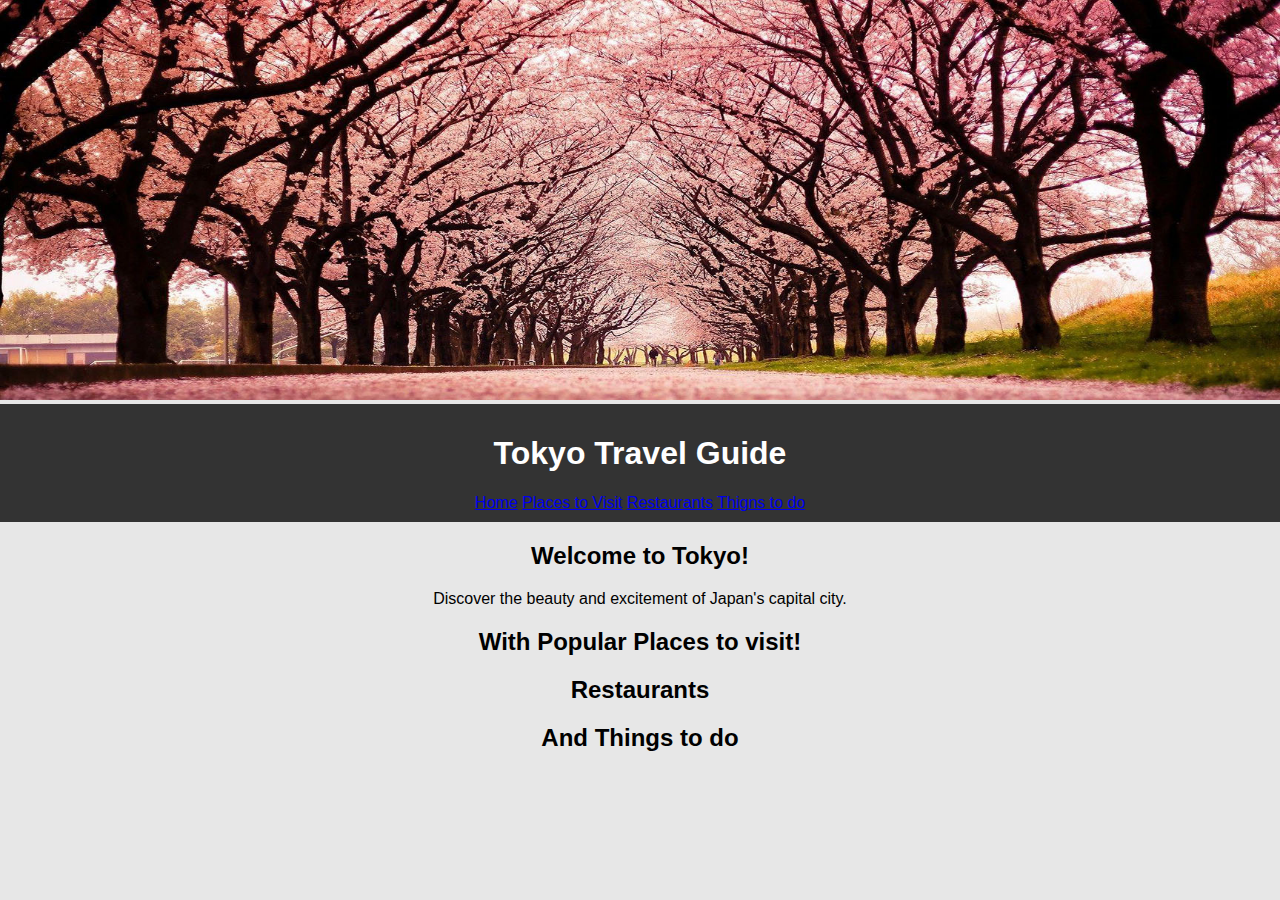
==== Index.html @ 4b11542a "First upload" ====
<!DOCTYPE html>
<html lang="en">
<head>
   
    <title>Name of Site here</title>
    
    <link rel="stylesheet" type="text/css" href="styles.css">
</head>
<body>
<!--****************************************************************************************-->

<div class="top">
<img src="images/2.jpg" height="200%" width="100%">









 <!--****************************************************************************************-->   
</body>
</html>

<!DOCTYPE html>
<html lang="en">

<head>
 <meta charset="UTF-8">
<meta name="viewport" content="width=device-width, initial-scale=1.0">
<title>Tokyo Travel Guide</title>
<link rel="stylesheet" href="styles.css">
</head>

<body>
 <header>
<h1>Tokyo Travel Guide</h1>
 <nav>
 <ul>
 <a href="home.html">Home</a>
 <a href="Places.html">Places to Visit</a>
 <a href="Restaurants.html">Restaurants</a>
 <a href="Things to do.html">Thigns to do</a>
</ul>
 </nav>
 </header>

    <section id="home">
 <h2>Welcome to Tokyo!</h2>
 <p>Discover the beauty and excitement of Japan's capital city.</p>
 </section> 

<section id="places">
<h2> With Popular Places to visit!</h2>

</section>

    <section id="Restaurants">
        <h2>Restaurants</h2>
    
    </section>

    <section id="Things to do">
        <h2> And Things to do</h2>
    
    </section>

    

    <script src="script.js"></script>
</body>

</html>
---- styles.css ----
body{   /*this body section will add styles to the whole page*/
    background-color: rgb(231, 231, 231); /*This changes the background colour*/
    text-align: center; /*This piece of code makes all content center in to the middle*/
    
} 

.top{
    background-color: aqua;
    height: 200px;
    width: 100%;
   } 

   body {
    font-family: 'Arial', sans-serif;
    margin: 0;
    padding: 0;
}

header {
    background-color: #333;
    color: #fff;
    padding: 10px;
    text-align: center;
}

nav ul {
    list-style-type: none;
    margin: 0;
    padding: 0;
}

nav ul li {
    display: inline;
    margin-right: 20px;
}

section {
    margin: 20px;
}

footer {
    background-color: #333;
    color: #fff;
    padding: 10px;
    text-align: center;
}
---- styles.css ----
body{   /*this body section will add styles to the whole page*/
    background-color: rgb(231, 231, 231); /*This changes the background colour*/
    text-align: center; /*This piece of code makes all content center in to the middle*/
    
} 

.top{
    background-color: aqua;
    height: 200px;
    width: 100%;
   } 

   body {
    font-family: 'Arial', sans-serif;
    margin: 0;
    padding: 0;
}

header {
    background-color: #333;
    color: #fff;
    padding: 10px;
    text-align: center;
}

nav ul {
    list-style-type: none;
    margin: 0;
    padding: 0;
}

nav ul li {
    display: inline;
    margin-right: 20px;
}

section {
    margin: 20px;
}

footer {
    background-color: #333;
    color: #fff;
    padding: 10px;
    text-align: center;
}
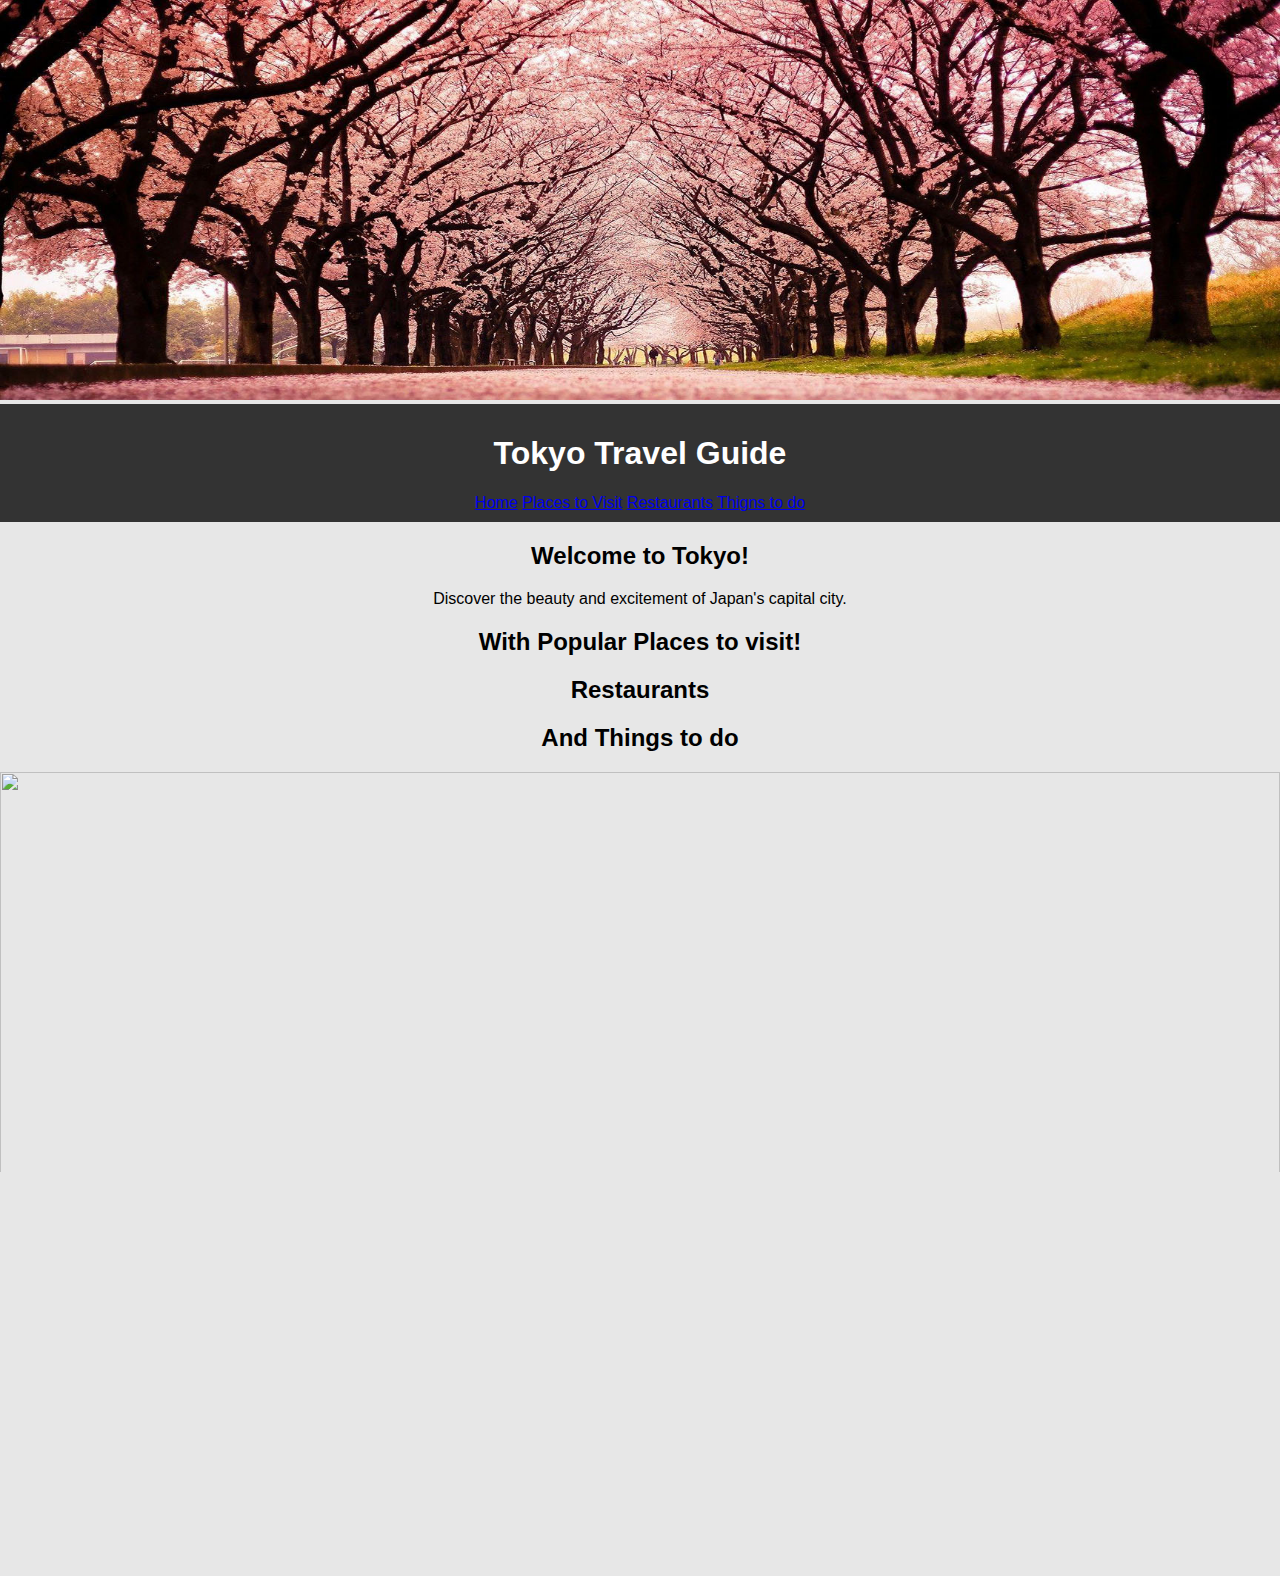
==== commit 8a96c7bd: "Update Index.html" ====
--- a/Index.html
+++ b/Index.html
@@ -74,6 +74,7 @@
 
 </html>
 
+<img src="images/" height="200%" width="100%">
 
 
 
@@ -82,4 +83,3 @@
 
 
 
-
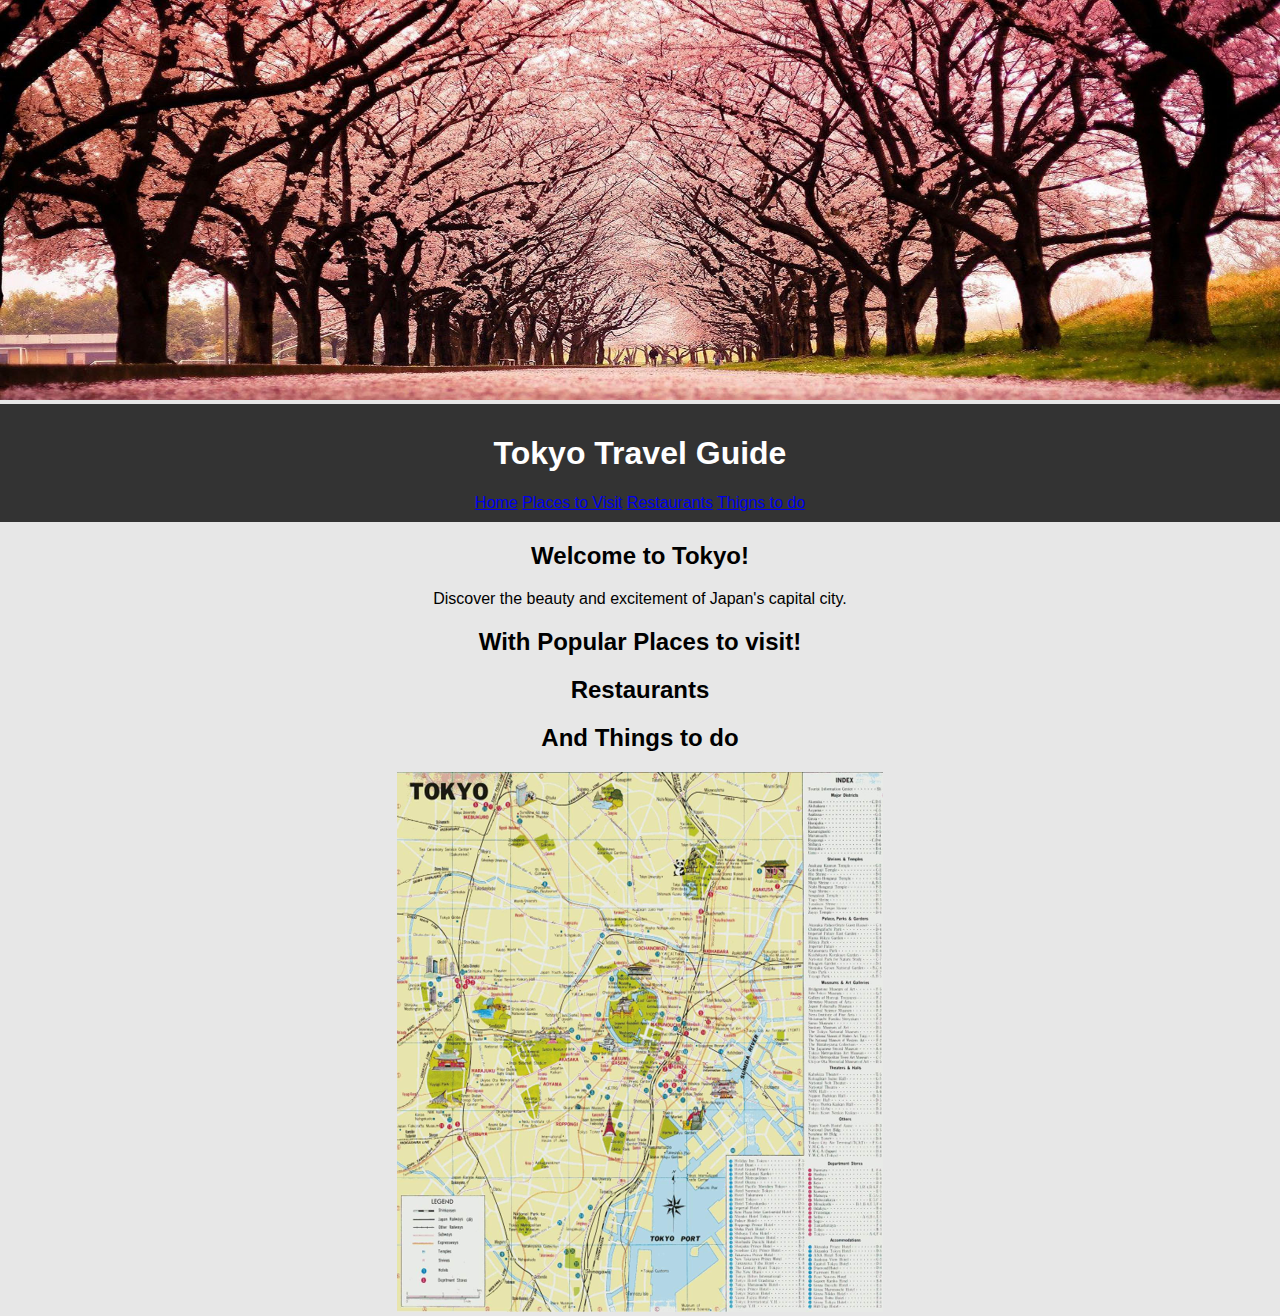
==== commit 9eeb5175: "Update Index.html" ====
--- a/Index.html
+++ b/Index.html
@@ -74,7 +74,7 @@
 
 </html>
 
-<img src="images/" height="200%" width="100%">
+<img src="images/Tokyo Map.png" height="auto" width="auto">
 
 
 
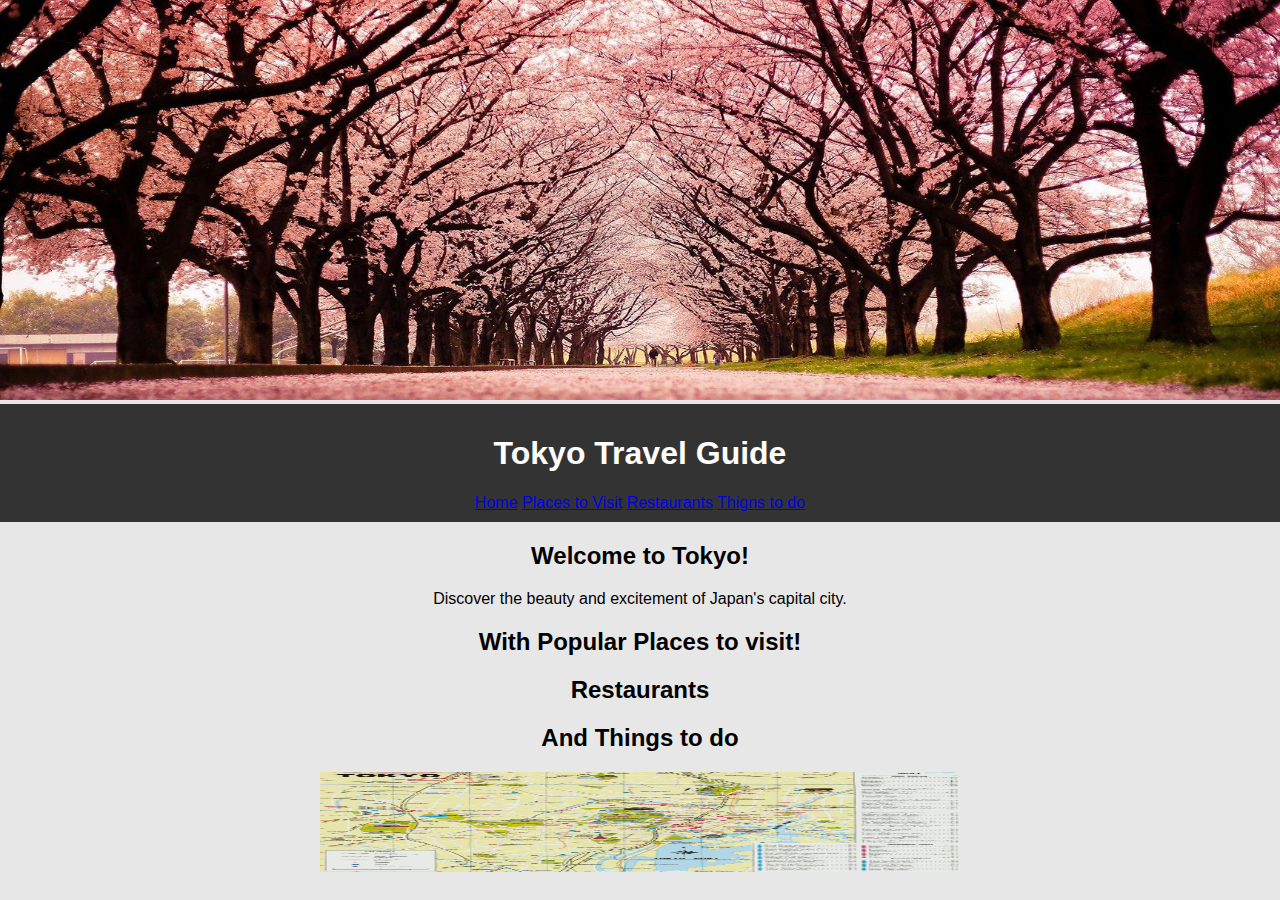
==== commit cc6c2a58: "Update Index.html" ====
--- a/Index.html
+++ b/Index.html
@@ -74,7 +74,7 @@
 
 </html>
 
-<img src="images/Tokyo Map.png" height="auto" width="auto">
+<img src="images/Tokyo Map.png" height="50%" width="50%">
 
 
 
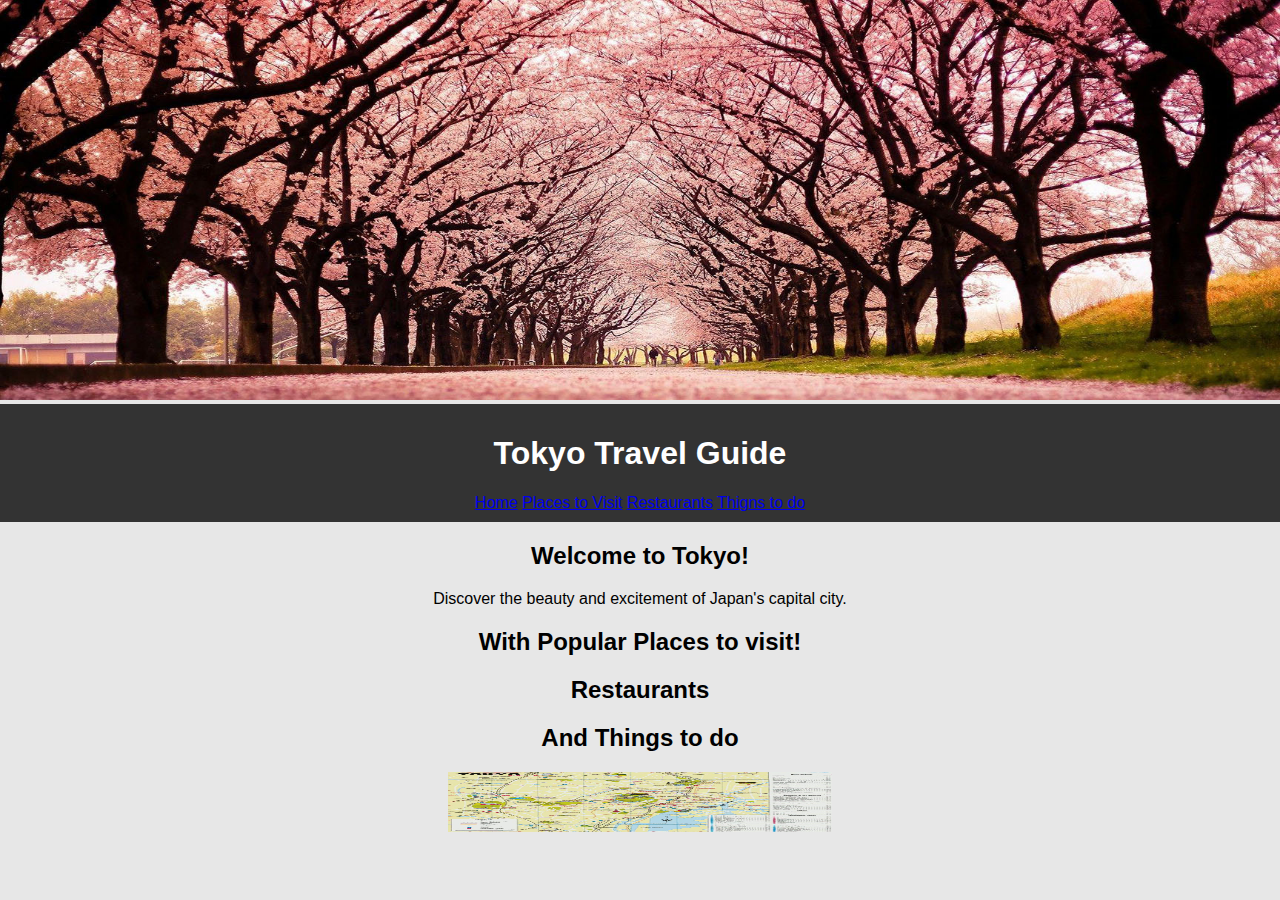
==== commit 22f10957: "Update Index.html" ====
--- a/Index.html
+++ b/Index.html
@@ -74,7 +74,7 @@
 
 </html>
 
-<img src="images/Tokyo Map.png" height="50%" width="50%">
+<img src="images/Tokyo Map.png" height="30%" width="30%">
 
 
 
